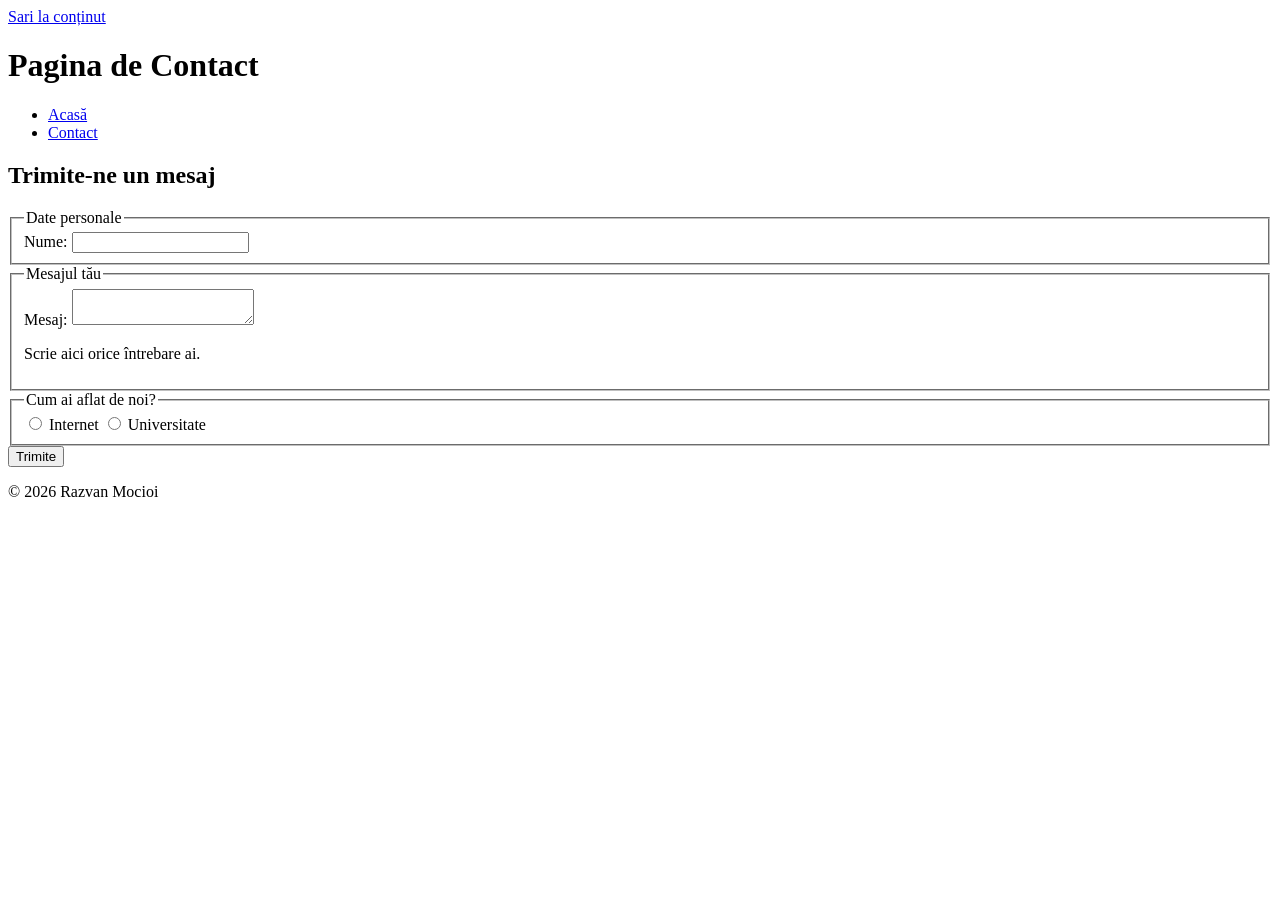
==== contact.html @ 6cc509db "Add files via upload" ====
<!DOCTYPE html>
<html lang="ro">
<head>
    <meta charset="UTF-8">
    <title>Contact - Lab 2</title>
</head>
<body>

    <a href="#main-content">Sari la conținut</a>

    <header>
        <h1>Pagina de Contact</h1>
        <nav aria-label="Navigare principală">
            <ul>
                <li><a href="index.html">Acasă</a></li>
                <li><a href="contact.html">Contact</a></li>
            </ul>
        </nav>
    </header>

    <main id="main-content">
        <section>
            <h2>Trimite-ne un mesaj</h2>
            
            <form action="#" method="get" aria-label="Formular de contact">
                
                <fieldset>
                    <legend>Date personale</legend>
                    <label for="nume">Nume:</label>
                    <input type="text" id="nume" name="nume_utilizator" required>
                </fieldset>

                <fieldset>
                    <legend>Mesajul tău</legend>
                    <label for="mesaj">Mesaj:</label>
                    <textarea id="mesaj" name="mesaj_utilizator" required aria-describedby="hint"></textarea>
                    <p id="hint">Scrie aici orice întrebare ai.</p>
                </fieldset>

                <fieldset>
                    <legend>Cum ai aflat de noi?</legend>
                    <input type="radio" id="web" name="sursa" value="web">
                    <label for="web">Internet</label>
                    
                    <input type="radio" id="uni" name="sursa" value="uni">
                    <label for="uni">Universitate</label>
                </fieldset>

                <button type="submit">Trimite</button>
            </form>
        </section>
    </main>

    <footer>
        <p>&copy; 2026 Razvan Mocioi</p>
    </footer>

</body>
</html>
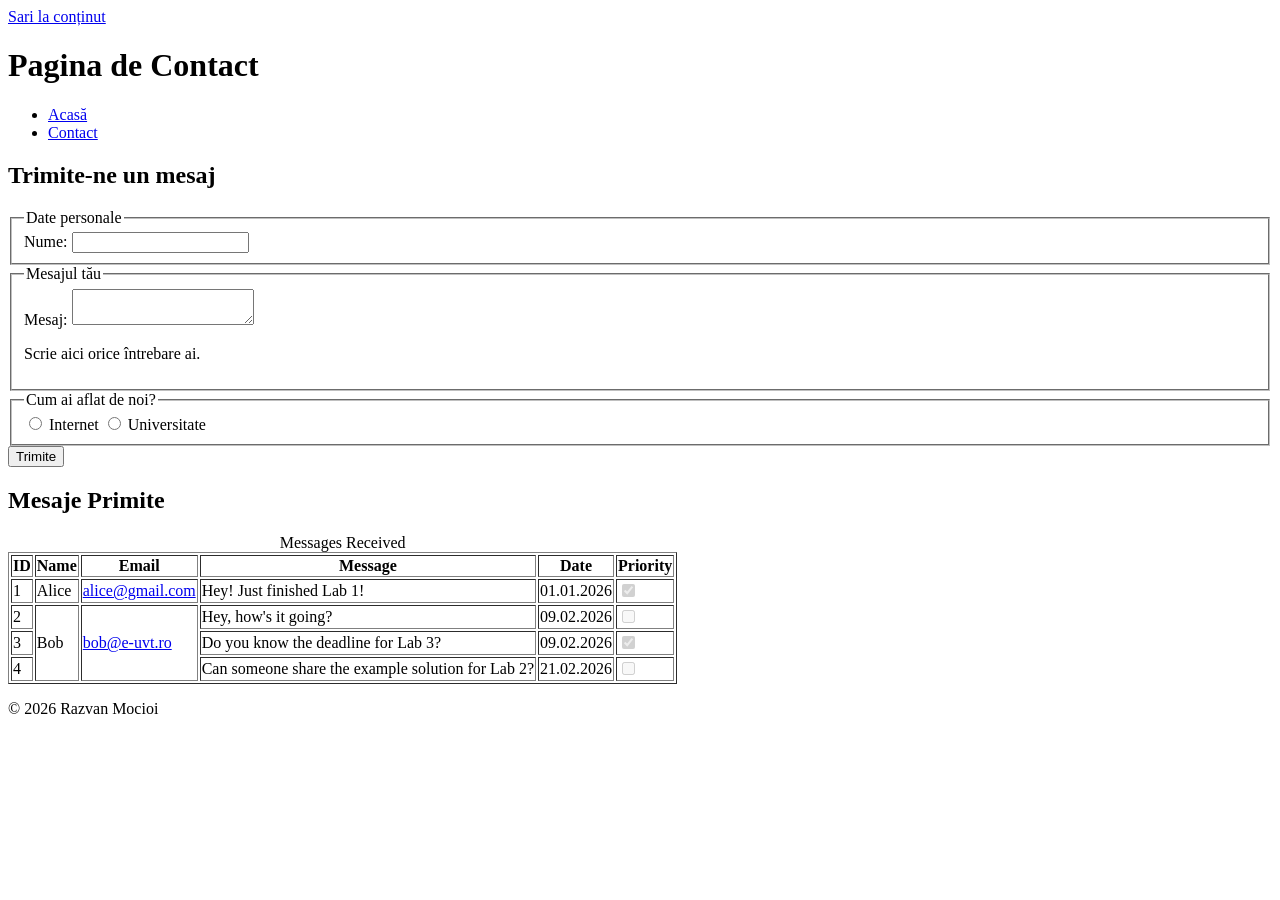
==== commit adc5784a: "Add files via upload" ====
--- a/contact.html
+++ b/contact.html
@@ -49,6 +49,52 @@
                 <button type="submit">Trimite</button>
             </form>
         </section>
+        <section>
+    <h2>Mesaje Primite</h2>
+    <table border="1">
+        <caption>Messages Received</caption>
+        <thead>
+            <tr>
+                <th scope="col">ID</th>
+                <th scope="col">Name</th>
+                <th scope="col">Email</th>
+                <th scope="col">Message</th>
+                <th scope="col">Date</th>
+                <th scope="col">Priority</th>
+            </tr>
+        </thead>
+        <tbody>
+            <tr>
+                <td>1</td>
+                <td>Alice</td>
+                <td><a href="mailto:alice@gmail.com">alice@gmail.com</a></td>
+                <td>Hey! Just finished Lab 1!</td>
+                <td>01.01.2026</td>
+                <td><input type="checkbox" checked disabled aria-label="Prioritate ridicată"></td>
+            </tr>
+            <tr>
+                <td>2</td>
+                <td rowspan="3">Bob</td>
+                <td rowspan="3"><a href="mailto:bob@e-uvt.ro">bob@e-uvt.ro</a></td>
+                <td>Hey, how's it going?</td>
+                <td>09.02.2026</td>
+                <td><input type="checkbox" disabled aria-label="Prioritate scăzută"></td>
+            </tr>
+            <tr>
+                <td>3</td>
+                <td>Do you know the deadline for Lab 3?</td>
+                <td>09.02.2026</td>
+                <td><input type="checkbox" checked disabled aria-label="Prioritate ridicată"></td>
+            </tr>
+            <tr>
+                <td>4</td>
+                <td>Can someone share the example solution for Lab 2?</td>
+                <td>21.02.2026</td>
+                <td><input type="checkbox" disabled aria-label="Prioritate scăzută"></td>
+            </tr>
+        </tbody>
+    </table>
+</section>
     </main>
 
     <footer>
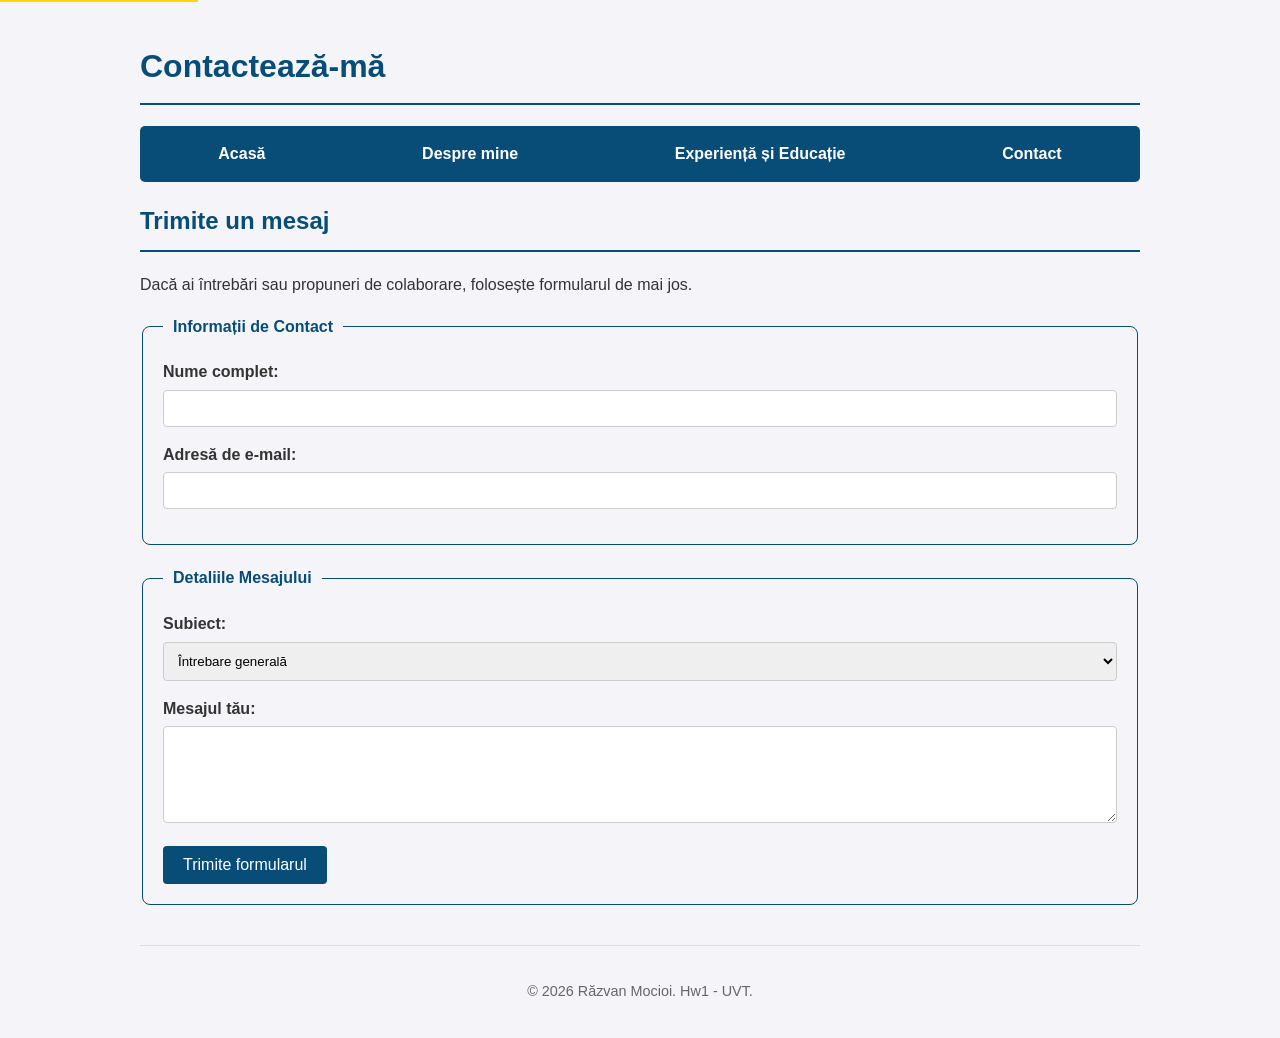
==== commit d2232f32: "Add files via upload" ====
--- a/contact.html
+++ b/contact.html
@@ -1,104 +1,73 @@
-<!DOCTYPE html>
+<!doctype html>
 <html lang="ro">
 <head>
     <meta charset="UTF-8">
-    <title>Contact - Lab 2</title>
+    <meta name="viewport" content="width=device-width, initial-scale=1.0">
+    <title>Contact | Răzvan Mocioi</title>
+    <link rel="stylesheet" href="style.css">
 </head>
 <body>
 
-    <a href="#main-content">Sari la conținut</a>
+    <a href="#continut-principal" class="skip-link">Sari la conținutul principal</a>
 
     <header>
-        <h1>Pagina de Contact</h1>
-        <nav aria-label="Navigare principală">
-            <ul>
-                <li><a href="index.html">Acasă</a></li>
-                <li><a href="contact.html">Contact</a></li>
-            </ul>
-        </nav>
+        <h1>Contactează-mă</h1>
     </header>
 
-    <main id="main-content">
+    <nav>
+        <ul>
+            <li><a href="index.html">Acasă</a></li>
+            <li><a href="about.html">Despre mine</a></li>
+            <li><a href="data.html">Experiență și Educație</a></li>
+            <li><a href="contact.html">Contact</a></li>
+        </ul>
+    </nav>
+
+    <main id="continut-principal">
         <section>
-            <h2>Trimite-ne un mesaj</h2>
-            
-            <form action="#" method="get" aria-label="Formular de contact">
-                
+            <h2>Trimite un mesaj</h2>
+            <p>Dacă ai întrebări sau propuneri de colaborare, folosește formularul de mai jos.</p>
+
+            <form action="#" method="post">
                 <fieldset>
-                    <legend>Date personale</legend>
-                    <label for="nume">Nume:</label>
-                    <input type="text" id="nume" name="nume_utilizator" required>
+                    <legend>Informații de Contact</legend>
+                    
+                    <div class="form-group">
+                        <label for="nume">Nume complet:</label>
+                        <input type="text" id="nume" name="nume" required>
+                    </div>
+
+                    <div class="form-group">
+                        <label for="email">Adresă de e-mail:</label>
+                        <input type="email" id="email" name="email" required>
+                    </div>
                 </fieldset>
 
                 <fieldset>
-                    <legend>Mesajul tău</legend>
-                    <label for="mesaj">Mesaj:</label>
-                    <textarea id="mesaj" name="mesaj_utilizator" required aria-describedby="hint"></textarea>
-                    <p id="hint">Scrie aici orice întrebare ai.</p>
+                    <legend>Detaliile Mesajului</legend>
+
+                    <div class="form-group">
+                        <label for="subiect">Subiect:</label>
+                        <select id="subiect" name="subiect">
+                            <option value="general">Întrebare generală</option>
+                            <option value="proiect">Propunere proiect</option>
+                            <option value="feedback">Feedback site</option>
+                        </select>
+                    </div>
+
+                    <div class="form-group">
+                        <label for="mesaj">Mesajul tău:</label>
+                        <textarea id="mesaj" name="mesaj" rows="5" required></textarea>
+                    </div>
+
+                    <button type="submit">Trimite formularul</button>
                 </fieldset>
-
-                <fieldset>
-                    <legend>Cum ai aflat de noi?</legend>
-                    <input type="radio" id="web" name="sursa" value="web">
-                    <label for="web">Internet</label>
-                    
-                    <input type="radio" id="uni" name="sursa" value="uni">
-                    <label for="uni">Universitate</label>
-                </fieldset>
-
-                <button type="submit">Trimite</button>
             </form>
         </section>
-        <section>
-    <h2>Mesaje Primite</h2>
-    <table border="1">
-        <caption>Messages Received</caption>
-        <thead>
-            <tr>
-                <th scope="col">ID</th>
-                <th scope="col">Name</th>
-                <th scope="col">Email</th>
-                <th scope="col">Message</th>
-                <th scope="col">Date</th>
-                <th scope="col">Priority</th>
-            </tr>
-        </thead>
-        <tbody>
-            <tr>
-                <td>1</td>
-                <td>Alice</td>
-                <td><a href="mailto:alice@gmail.com">alice@gmail.com</a></td>
-                <td>Hey! Just finished Lab 1!</td>
-                <td>01.01.2026</td>
-                <td><input type="checkbox" checked disabled aria-label="Prioritate ridicată"></td>
-            </tr>
-            <tr>
-                <td>2</td>
-                <td rowspan="3">Bob</td>
-                <td rowspan="3"><a href="mailto:bob@e-uvt.ro">bob@e-uvt.ro</a></td>
-                <td>Hey, how's it going?</td>
-                <td>09.02.2026</td>
-                <td><input type="checkbox" disabled aria-label="Prioritate scăzută"></td>
-            </tr>
-            <tr>
-                <td>3</td>
-                <td>Do you know the deadline for Lab 3?</td>
-                <td>09.02.2026</td>
-                <td><input type="checkbox" checked disabled aria-label="Prioritate ridicată"></td>
-            </tr>
-            <tr>
-                <td>4</td>
-                <td>Can someone share the example solution for Lab 2?</td>
-                <td>21.02.2026</td>
-                <td><input type="checkbox" disabled aria-label="Prioritate scăzută"></td>
-            </tr>
-        </tbody>
-    </table>
-</section>
     </main>
 
     <footer>
-        <p>&copy; 2026 Razvan Mocioi</p>
+        <p>&copy; 2026 Răzvan Mocioi. Hw1 - UVT.</p>
     </footer>
 
 </body>
--- a/style.css
+++ b/style.css
@@ -0,0 +1,142 @@
+body {
+    font-family: 'Segoe UI', Tahoma, Geneva, Verdana, sans-serif;
+    line-height: 1.6;
+    color: #333;
+    max-width: 1000px;
+    margin: 0 auto;
+    padding: 20px;
+    background-color: #f4f4f9;
+}
+
+h1, h2 {
+    color: #084D78;
+    border-bottom: 2px solid #084D78;
+    padding-bottom: 10px;
+}
+
+.skip-link {
+    position: absolute;
+    top: -40px;
+    left: 0;
+    background: #FFD600;
+    color: #000;
+    padding: 8px;
+    z-index: 100;
+    text-decoration: none;
+}
+
+.skip-link:focus {
+    top: 0;
+}
+
+nav {
+    background: #084D78;
+    margin-bottom: 20px;
+    border-radius: 5px;
+}
+
+nav ul {
+    list-style: none;
+    padding: 0;
+    display: flex;
+    justify-content: space-around;
+}
+
+nav a {
+    display: block;
+    padding: 15px 20px;
+    color: white;
+    text-decoration: none;
+    font-weight: bold;
+}
+
+nav a:hover, nav a:focus {
+    background: #0a5f94;
+    text-decoration: underline;
+}
+
+table {
+    width: 100%;
+    border-collapse: collapse;
+    margin: 20px 0;
+    background: white;
+}
+
+caption {
+    font-weight: bold;
+    margin-bottom: 10px;
+    font-size: 1.2em;
+}
+
+th, td {
+    padding: 12px;
+    border: 1px solid #ddd;
+    text-align: left;
+}
+
+th {
+    background-color: #084D78;
+    color: white;
+}
+
+tr:nth-child(even) {
+    background-color: #f2f2f2;
+}
+
+fieldset {
+    border: 1px solid #084D78;
+    border-radius: 8px;
+    margin-bottom: 20px;
+    padding: 20px;
+}
+
+legend {
+    font-weight: bold;
+    color: #084D78;
+    padding: 0 10px;
+}
+
+.form-group {
+    margin-bottom: 15px;
+}
+
+label {
+    display: block;
+    margin-bottom: 5px;
+    font-weight: bold;
+}
+
+input, select, textarea {
+    width: 100%;
+    padding: 10px;
+    border: 1px solid #ccc;
+    border-radius: 4px;
+    box-sizing: border-box;
+}
+
+input:focus, textarea:focus {
+    outline: 2px solid #FFD600;
+}
+
+button {
+    background-color: #084D78;
+    color: white;
+    padding: 10px 20px;
+    border: none;
+    border-radius: 4px;
+    cursor: pointer;
+    font-size: 1em;
+}
+
+button:hover {
+    background-color: #0a5f94;
+}
+
+footer {
+    text-align: center;
+    margin-top: 40px;
+    font-size: 0.9em;
+    color: #666;
+    border-top: 1px solid #ddd;
+    padding-top: 20px;
+}
